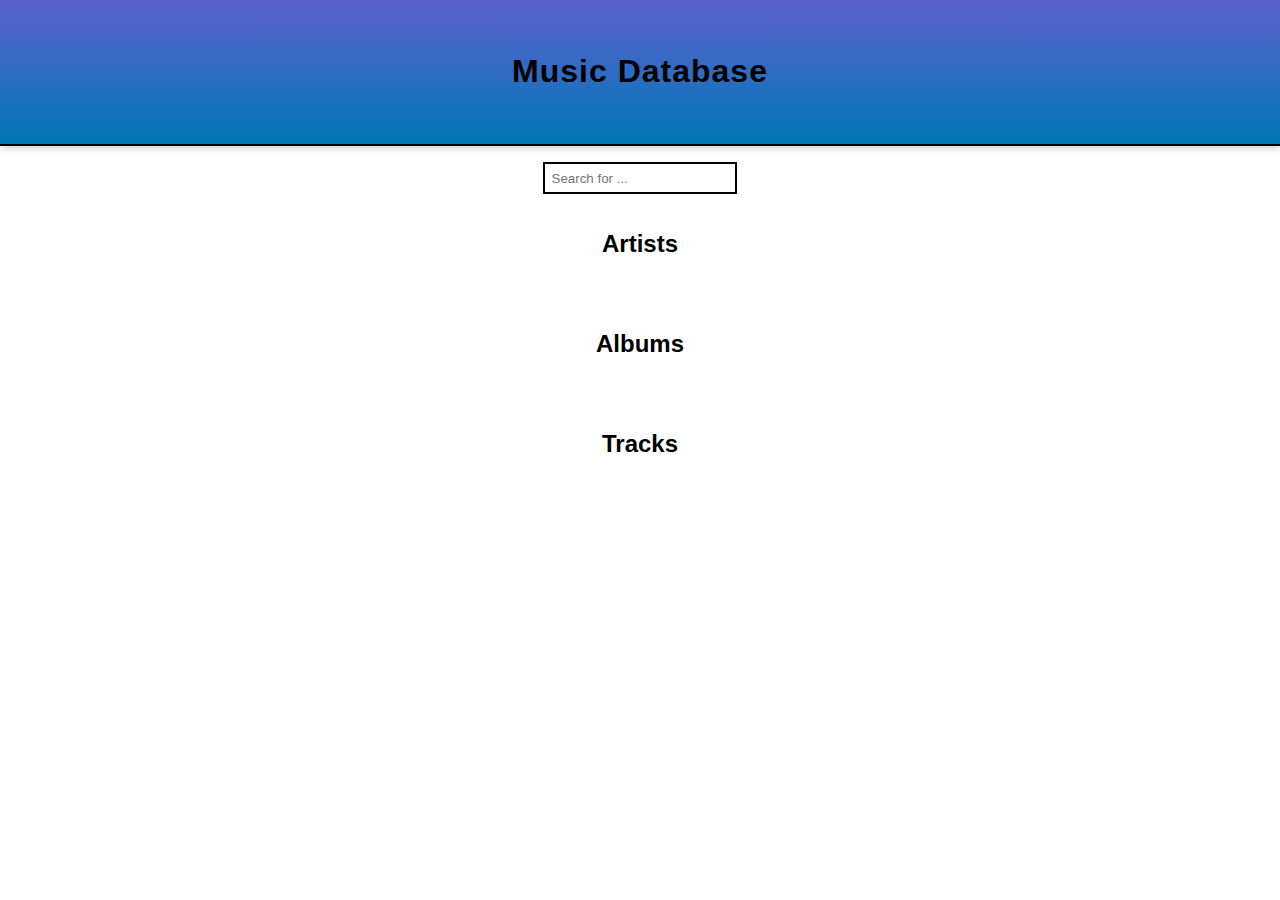
==== index.html @ 6aeb0657 "nyt repo" ====
<!DOCTYPE html>
<html lang="en">
  <head>
    <meta charset="UTF-8" />
    <meta name="viewport" content="width=device-width, initial-scale=1.0" />
    <link rel="stylesheet" href="style.css" />
    <title>Artist overview</title>
  </head>
  <body>
    <header>
      <h1>Music Database</h1>
    </header>

    <div class="search-grid">
      <div>
        <label for="searchbar"></label>
        <input type="search" id="searchbar" placeholder="Search for ..." />
      </div>
    </div>

    <div>
      <h2>Artists</h2>
      <section id="artists" class="grid-container"></section>
    </div>

    <div>
      <h2>Albums</h2>
      <section id="albums" class="grid-container"></section>
    </div>

    <div>
      <h2>Tracks</h2>
      <section id="tracks" class="grid-container"></section>
    </div>
  </body>
  <script src="app.js" type="module"></script>
</html>
---- style.css ----
body {
  margin: 0;
  font-size: 1em;
  font-family: Arial, Helvetica, sans-serif;
  background-image: url(https://png.pngtree.com/background/20211217/original/pngtree-note-music-logo-watercolor-background-picture-image_1589075.jpg);
  background-repeat: repeat;
}

img {
  width: 100%;
  height: auto;
}

header {
  border-bottom: 2px solid black;
  box-shadow: 1px 1px 8px rgba(0, 0, 0, 0.25);
  background: linear-gradient(to bottom, #5e60ce, #0077b6);
  padding: 2em;
  display: flex;
  justify-content: center;
  align-items: center;
  letter-spacing: 1px;
}

h2,
p {
  text-align: center;
}

/* GRID STYLING */

.grid-container {
  display: grid;
  grid-template-columns: 1fr;
  gap: 1em;
  padding: 1em;
}
@media (min-width: 600px) {
  .grid-container {
    grid-template-columns: 1fr 1fr;
  }
}

@media (min-width: 1200px) {
  .grid-container {
    grid-template-columns: 1fr 1fr 1fr;
  }
}

.grid-item-artist {
  box-shadow: 1px 1px 8px;
  padding: 0.85em;
  background-color: #8ecddd;
  transition: 0.5s;
  animation: fadeIn 0.5s;
  border-radius: 1em;
}

/* SEARCH STYLING */
.search-grid {
  display: flex;
  justify-content: center;
  padding: 1em;
}

#searchbar {
  margin: 0em auto;
  width: 100%;
  max-width: 350px;
  padding: 0.5em;
  border: 2px solid black;
}
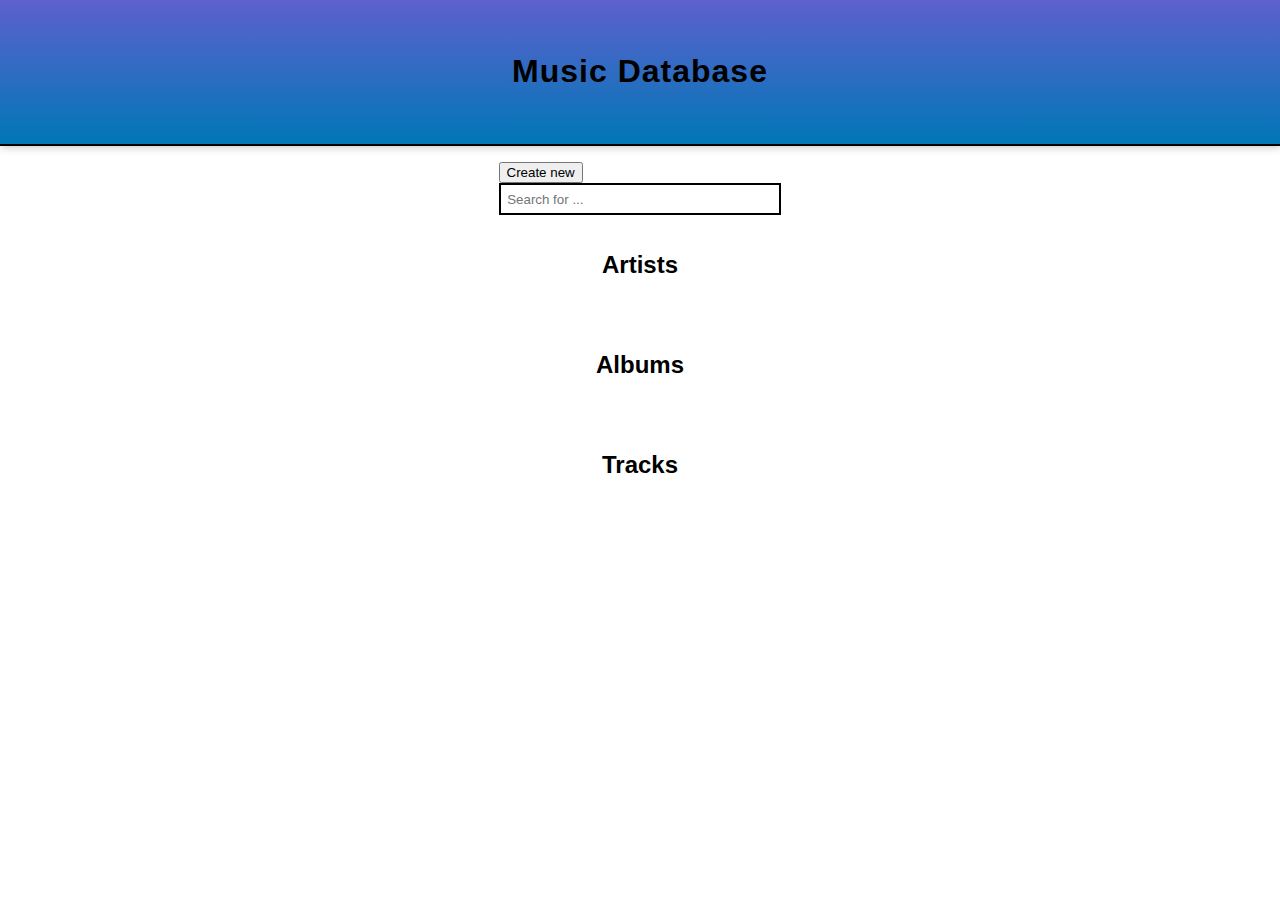
==== commit edb320cb: "CREATE FIXED - delete skal fikses" ====
--- a/index.html
+++ b/index.html
@@ -13,6 +13,7 @@
 
     <div class="search-grid">
       <div>
+        <button id="create-new-button">Create new</button>
         <label for="searchbar"></label>
         <input type="search" id="searchbar" placeholder="Search for ..." />
       </div>
--- a/style.css
+++ b/style.css
@@ -47,7 +47,7 @@
   }
 }
 
-.grid-item-artist {
+.grid-item {
   box-shadow: 1px 1px 8px;
   padding: 0.85em;
   background-color: #8ecddd;
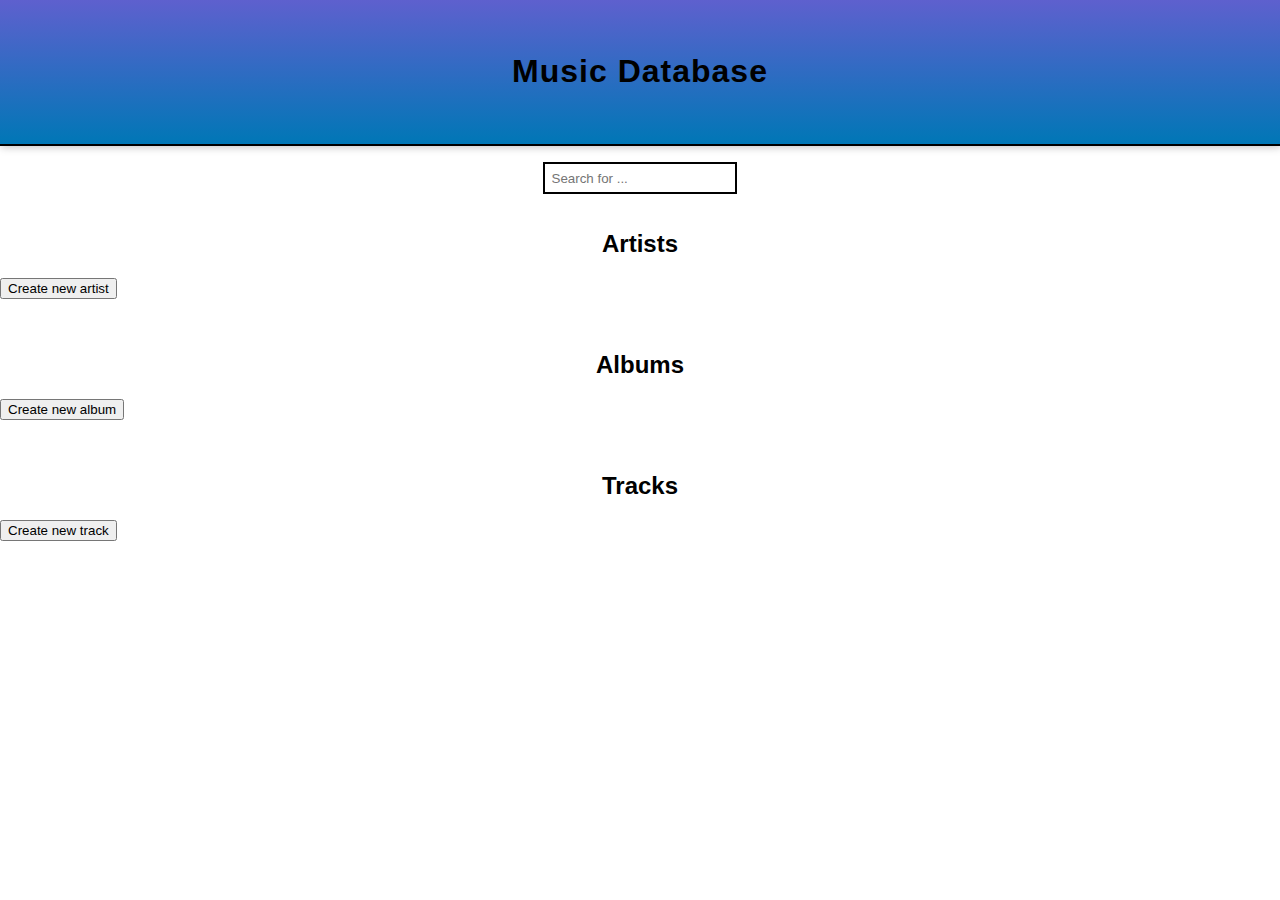
==== commit 4aa18015: "album create (virker næsten)" ====
--- a/index.html
+++ b/index.html
@@ -13,7 +13,6 @@
 
     <div class="search-grid">
       <div>
-        <button id="create-new-button">Create new</button>
         <label for="searchbar"></label>
         <input type="search" id="searchbar" placeholder="Search for ..." />
       </div>
@@ -21,16 +20,19 @@
 
     <div>
       <h2>Artists</h2>
+      <button id="create-artist-button">Create new artist</button>
       <section id="artists" class="grid-container"></section>
     </div>
 
     <div>
       <h2>Albums</h2>
+      <button id="create-album-button">Create new album</button>
       <section id="albums" class="grid-container"></section>
     </div>
 
     <div>
       <h2>Tracks</h2>
+      <button id="create-track-button">Create new track</button>
       <section id="tracks" class="grid-container"></section>
     </div>
   </body>
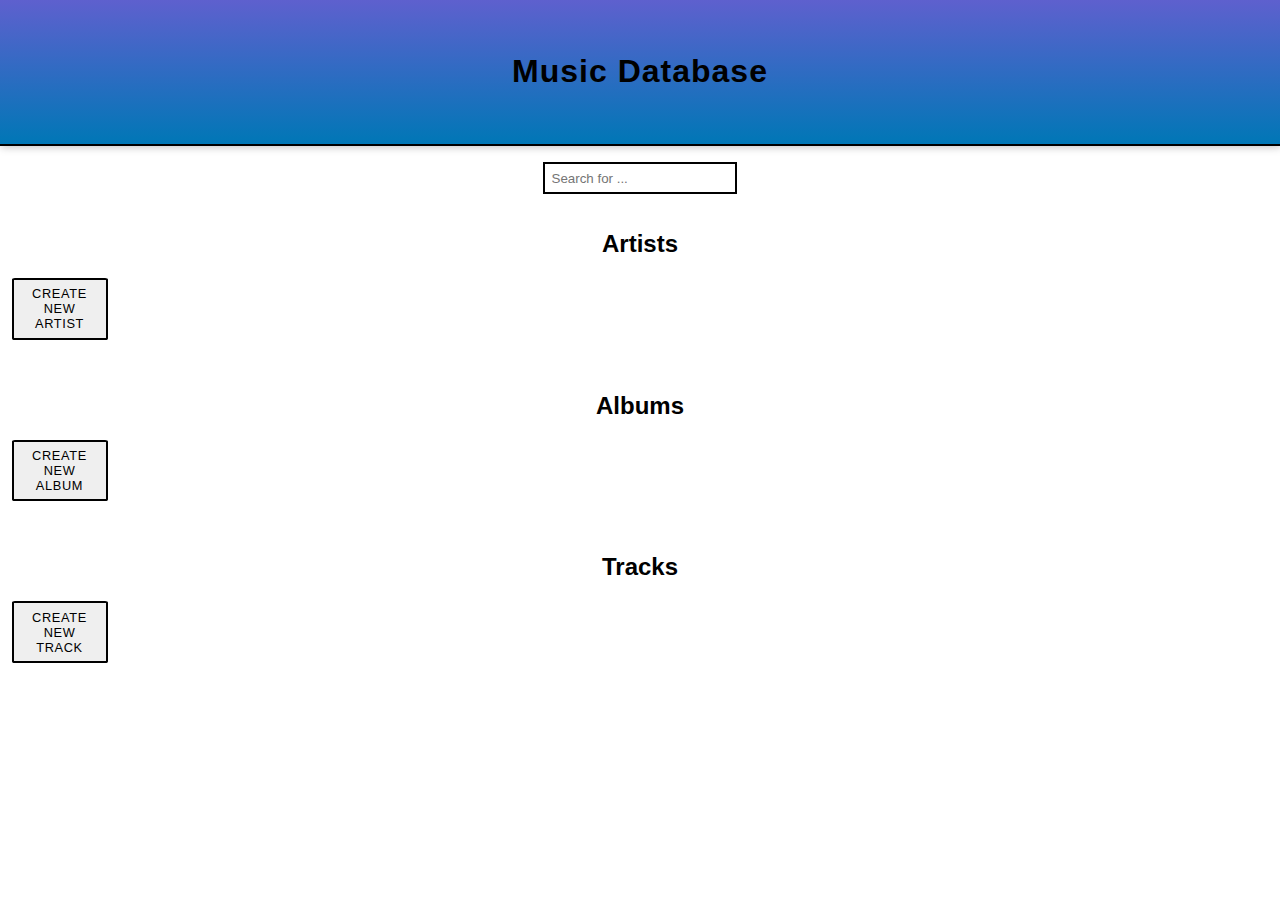
==== commit 03116fdc: "Try to fix github pages deploy." ====
--- a/index.html
+++ b/index.html
@@ -35,6 +35,11 @@
       <button id="create-track-button">Create new track</button>
       <section id="tracks" class="grid-container"></section>
     </div>
+
+    <!-- Add the select element for artist in the album dialog -->
+    <div id="album-create-dialog" class="dialog">
+      <!-- This will be populated by your JavaScript -->
+    </div>
   </body>
-  <script src="app.js" type="module"></script>
+  <script src="./app.js" type="module"></script>
 </html>
--- a/style.css
+++ b/style.css
@@ -70,3 +70,123 @@
   padding: 0.5em;
   border: 2px solid black;
 }
+
+#create-artist-button, #create-album-button, #create-track-button{
+  margin-left: 0.9%;
+  font-weight: 300;
+  font-size: 0.8em;
+  text-align: center;
+  cursor: pointer;
+  border: 2px solid;
+  letter-spacing: 0.05em;
+  text-transform: uppercase;
+  padding: 0.5em 1em;
+  width: 7.5%;
+  max-width: 320px;
+  border-radius: 3%;
+  border: 2px solid black;
+}
+
+.update-artist-button, .artist-delete-button, .update-album-button, .album-delete-button, .track-update-button, .track-delete-button {
+  font-weight: 300;
+  font-size: 0.8em;
+  text-align: center;
+  cursor: pointer;
+  border: 2px solid;
+  color: var(--text-color-light);
+
+  letter-spacing: 0.05em;
+  text-transform: uppercase;
+  padding: 0.4em 0.7em;
+  max-width: 380px;
+  border-radius: 3%;
+  border: 2px solid black;
+}
+
+dialog {
+  border-color: var(--navy);
+  position: fixed;
+ 
+  max-height: 88vh;
+  left: 30%;
+  transform: translate(-50%, -50%);
+  width: 90%;
+  max-width: 600px;
+  padding: 20px;
+  border-radius: 4px;
+  box-shadow: 0 2px 4px rgba(0, 0, 0, 0.2);
+  z-index: 9999;
+}
+
+h1{
+  text-align: center;
+}
+
+button{
+  font-weight: 300;
+  font-size: 0.8em;
+  text-align: center;
+  cursor: pointer;
+  border: 2px solid;
+  color: var(--text-color-light);
+  letter-spacing: 0.05em;
+  text-transform: uppercase;
+  padding: 0.4em 0.7em;
+  max-width: 380px;
+  border-radius: 3%;
+  border: 2px solid black;
+}
+
+ #create-artist-form, #update-artist-form, #create-album-form, #update-album-form {
+  padding: 1em 2em;
+  font-size: larger;
+  display: grid;
+  grid-template-columns: 1fr 2fr;
+  text-align: left;
+  align-items: center;
+  gap: 3px;
+}
+
+#create-track-form, #update-track-form{
+  padding: 1em 2em;
+  font-size: larger;
+  display: grid;
+  grid-template-columns: 1fr 2fr;
+  text-align: left;
+  align-items: center;
+  gap: 3px;
+}
+
+#delete-track-form, #delete-artist-form, #delete-album-form{
+  padding: 1em 3em 2em;
+
+  font-size: larger;
+
+  grid-template-columns: 1fr 2fr;
+}
+
+.close-button {
+  position: absolute;
+  top: 10px;
+  right: 10px;
+  background-color: transparent;
+  border: none;
+  font-size: 20px;
+  cursor: pointer;
+}
+
+.update-album-button, .album-delete-button, .update-artist-button, .artist-delete-button, .track-update-button, .delete-track-button {
+  font-weight: 300;
+  font-size: 0.8em;
+  text-align: center;
+  cursor: pointer;
+  border: 2px solid;
+  color: var(--text-color-light);
+  letter-spacing: 0.05em;
+  text-transform: uppercase;
+  padding: 0.4em 0.7em;
+  max-width: 380px;
+  border-radius: 3%;
+  border: 1.5px solid black;
+  margin: 0 auto; /* Add this line to center the buttons */
+}